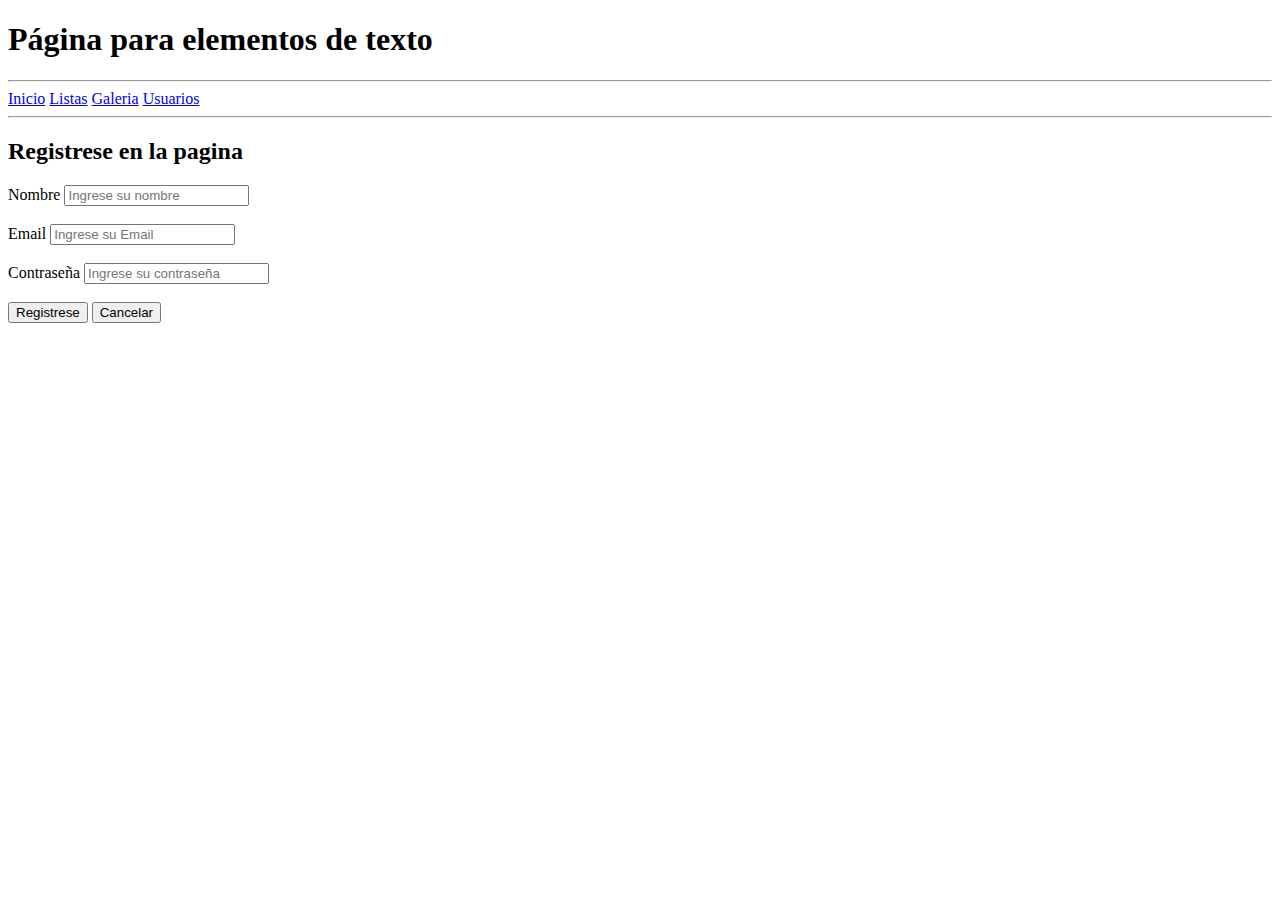
==== formulario.html @ a1427048 "Formulario agregado" ====
<!DOCTYPE html>
<html lang="es">
<head>
	<meta charset="UTF-8">
	<meta name="viewport" content="width=device-width, initial-scale=1.0">
	<title>Inicio</title>
</head>
<body>
	
	<h1>Página para elementos de texto</h1>

	<hr>
    <nav>
       <a href="index.html">Inicio</a>     
       <a href="listas.html">Listas</a> 
       <a href="imagenes.html">Galeria</a>
       <a href="tablas.html">Usuarios</a>
    </nav>
<hr>
	<h2>Registrese en la pagina</h2>
	<form 
		
		<label for="">Nombre</label>
		<input type="text"id="Nombre" placeholder="Ingrese su nombre" required>
		
<br>
<br>
		<label for="correo">Email</label>
		<input type="email" id="correo" placeholder="Ingrese su Email">


<br>
<br>
		<label for="pass">Contraseña</label>
		<input type="password" id="pass" placeholder="Ingrese su contraseña" required>
		
<br>
<br>		<input type="submit" value="Registrese">
		<input type="reset"value="Cancelar">

	</form>


</body>
</html>
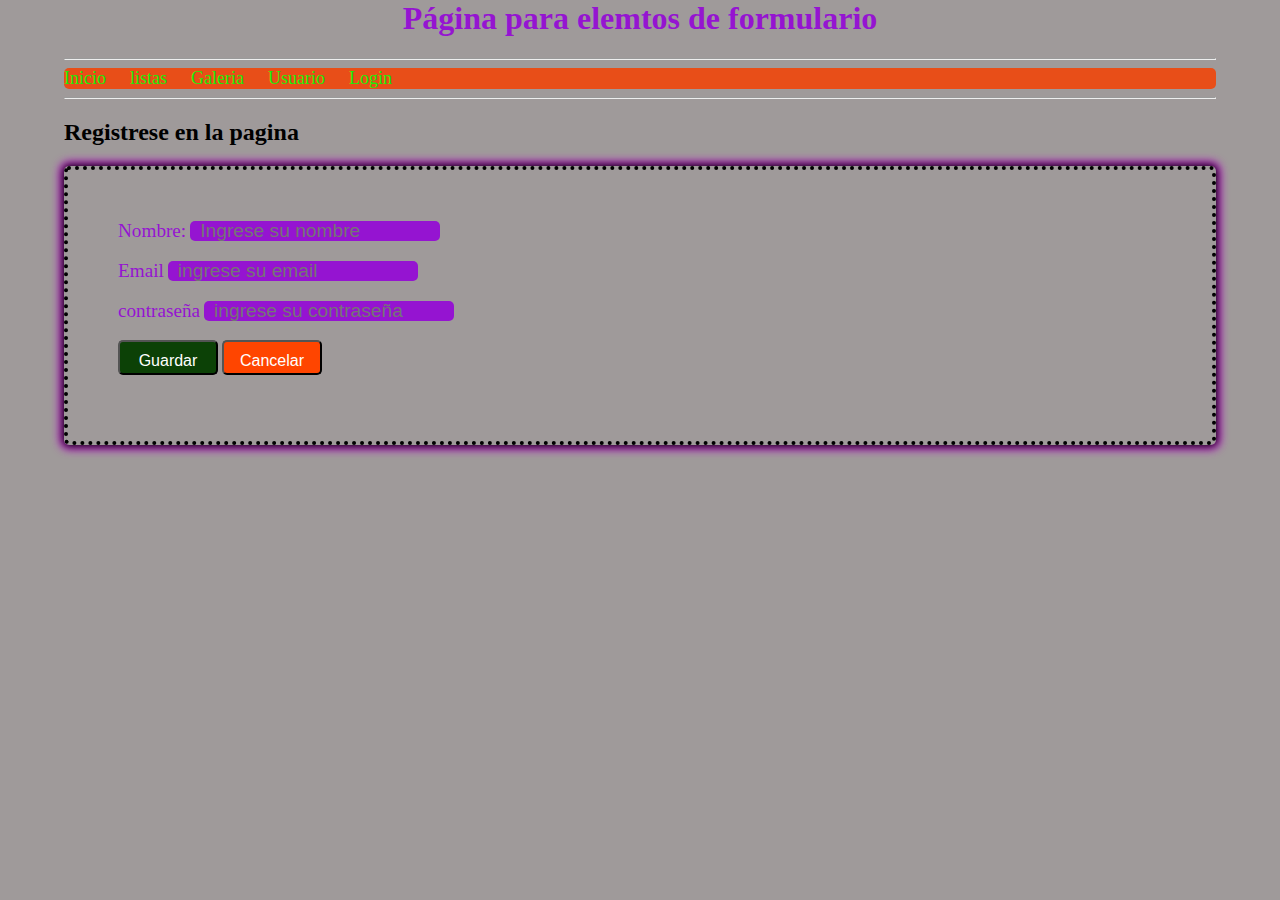
==== commit 4c0cc990: "agregado estilo" ====
--- a/formulario.html
+++ b/formulario.html
@@ -1,45 +1,43 @@
-<!DOCTYPE html>
+
 <html lang="es">
 <head>
 	<meta charset="UTF-8">
 	<meta name="viewport" content="width=device-width, initial-scale=1.0">
-	<title>Inicio</title>
+	<title>Formulario</title>
+	<link rel="stylesheet" href="./css/estilos.css">
 </head>
 <body>
-	
-	<h1>Página para elementos de texto</h1>
+	<h1>Página para elemtos de formulario</h1>
+	<hr>
+	      <nav>
+       	   <a href="index.html">Inicio</a> 
+       	   <a href="listas.html">listas</a>
+       	    <a href="imagenes.html">Galeria</a>
+       	    <a href="tablas.html">Usuario</a> 
+       	    <a href="Formulario.html">Login</a>
+       </nav>
+	<hr>
+  <h2>Registrese en la pagina</h2>
+  <section class="card">
+  	 <form method="POST">
+  	<label for="">Nombre:</label>
+  	<input class="in-text" type="text"  id="Nombre" placeholder="Ingrese su nombre" required> 
+  	<br>
+  	<br>
+  	<label for="Correo">Email</label>
+  	<input class="in-text" type="Email" id="Correo" placeholder="ingrese su email">
+  		<br>
+  		<br>
+  		<label for="pass">contraseña</label>
+  	<input class="in-text" type="password" id="pass" placeholder="ingrese su contraseña" required>
+  		<br>
+  		<br>
 
-	<hr>
-    <nav>
-       <a href="index.html">Inicio</a>     
-       <a href="listas.html">Listas</a> 
-       <a href="imagenes.html">Galeria</a>
-       <a href="tablas.html">Usuarios</a>
-    </nav>
-<hr>
-	<h2>Registrese en la pagina</h2>
-	<form 
-		
-		<label for="">Nombre</label>
-		<input type="text"id="Nombre" placeholder="Ingrese su nombre" required>
-		
-<br>
-<br>
-		<label for="correo">Email</label>
-		<input type="email" id="correo" placeholder="Ingrese su Email">
-
-
-<br>
-<br>
-		<label for="pass">Contraseña</label>
-		<input type="password" id="pass" placeholder="Ingrese su contraseña" required>
-		
-<br>
-<br>		<input type="submit" value="Registrese">
-		<input type="reset"value="Cancelar">
-
-	</form>
-
+     <input class="btn btn-sub" type="submit" value="Guardar">
+     <input class="btn btn-res" type="reset" value="Cancelar">
+  </form>
+  </section>
+ 
 
 </body>
 </html>--- a/css/estilos.css
+++ b/css/estilos.css
@@ -0,0 +1,61 @@
+body{
+background-color: #9F9A9A;
+ width: 90%;
+ margin: 0 auto;
+}
+
+h1 {
+  text-align:center;
+   color:#9514D1;
+ }
+ nav {
+  background: #E84E18;
+  height: 10px 20px;
+  border-radius: 5px;
+  word-spacing: 20px;
+ }
+ nav a {
+  text-decoration: none;
+  font-size: 18px;
+  color: #19EC09;
+ }
+  nav a:hover {
+     text-shadow: 0 0 10px #064009;
+ }
+ .card{
+  text-align:center;
+  border: 4px black dotted;
+  padding: 50px;
+  border-radius: 5px;
+  box-shadow: 0 0 8px 2px black, 0 0 10px 4px rgb(234,30 ,250, 1.0);
+ }
+ label {
+  color: #9514D1;
+  font-size: 1.2rem;
+
+ }
+ form{ text-align: left; }
+.in-text{
+  width: 250px;
+  height: 20px;
+  padding: 0 10px;
+  font-size: 1.2rem;
+  background: #9514D1;
+  border: none;
+  border-radius: 5px;
+ }
+ .btn {
+    width: 100px;
+    height: 35px;
+    padding: 10px;
+    border-radius: 5px;
+    font-size: 1.0rem;
+ }
+ .btn-sub {
+  background: #0C4106;
+  color: white;
+ }
+ .btn-res {
+  background: orangered;
+  color: white;
+ }